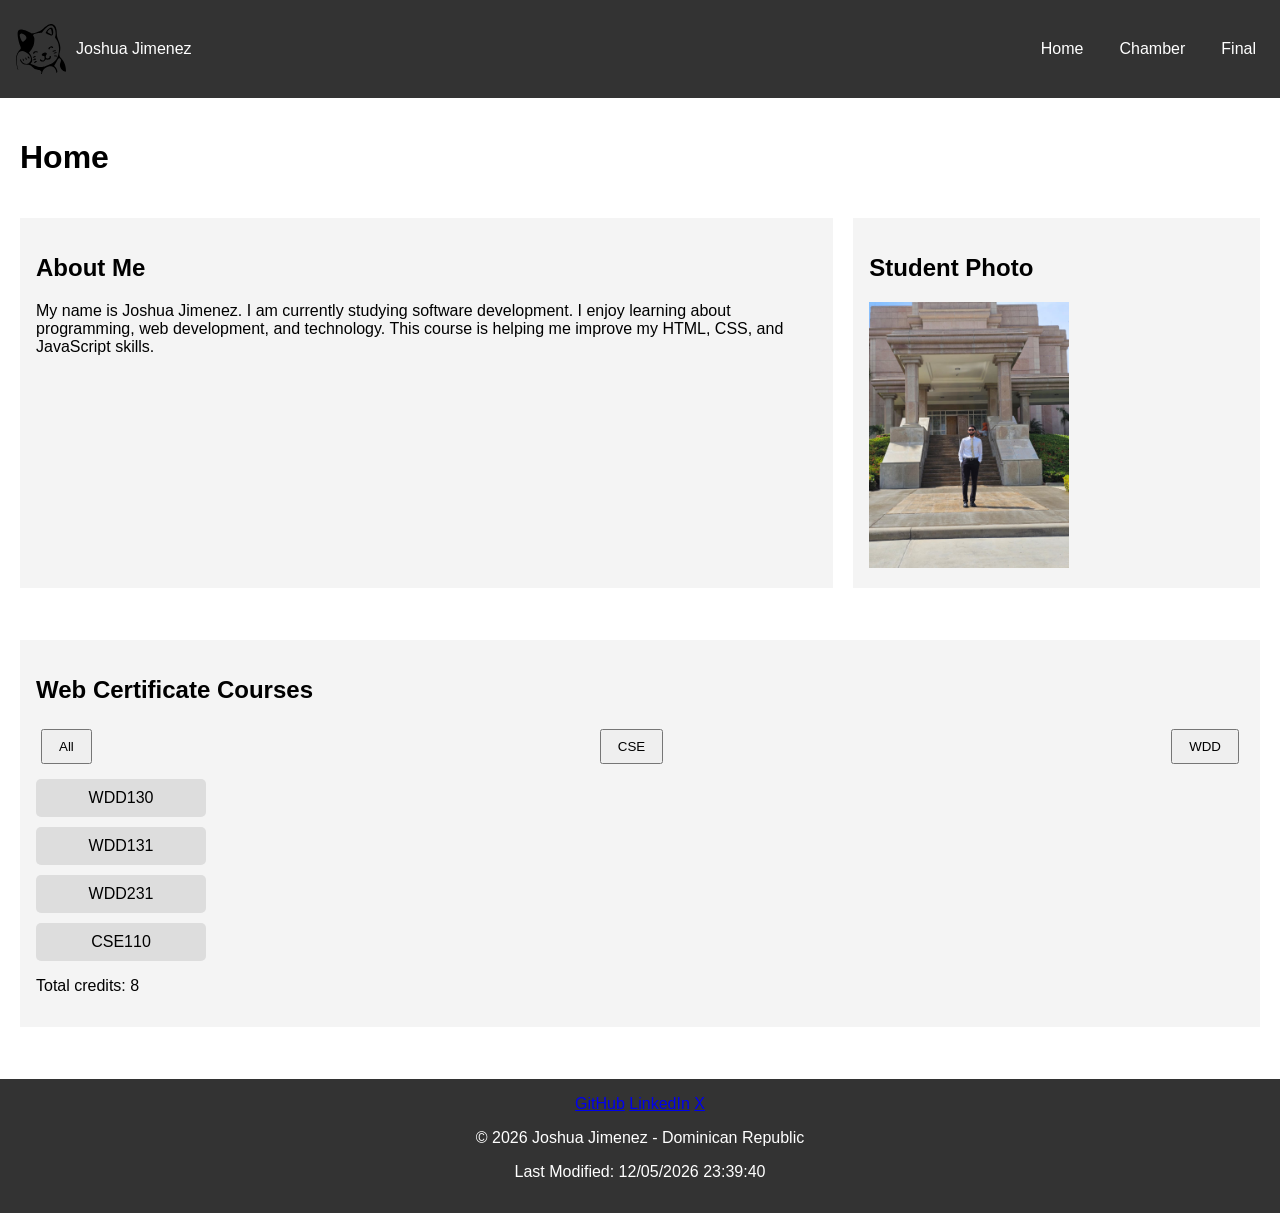
==== index.html @ c2ce60c2 "test" ====
<!DOCTYPE html>
<html lang="en">
<head>
<meta charset="UTF-8">
<meta name="viewport" content="width=device-width, initial-scale=1.0">

<title>WDD231 | Joshua Jimenez</title>
<meta name="description" content="Course home page for WDD231">
<meta name="author" content="Joshua Jimenez">

<link rel="stylesheet" href="styles/small.css">
<link rel="stylesheet" href="styles/large.css">

<script src="scripts/navigation.js" defer></script>
<script src="scripts/date.js" defer></script>
<script src="scripts/course.js" defer></script>

</head>

<body>

<header>

<div class="logo">
<img src="images/logo.svg " width="50" height="50" alt="Site logo">
<span>Joshua Jimenez</span>
</div>

<button id="menu">☰</button>

<nav>
<ul class="navigation">

<li><a href="#">Home</a></li>
<li><a href="#">Chamber</a></li>
<li><a href="#">Final</a></li>

</ul>
</nav>

</header>

<main>

<h1>Home</h1>

<section class="about">
<h2>About Me</h2>
<p>
My name is Joshua Jimenez. I am currently studying software development.
I enjoy learning about programming, web development, and technology.
This course is helping me improve my HTML, CSS, and JavaScript skills.
</p>
</section>

<section class="photo">
<h2>Student Photo</h2>
<img src="images/me.jpeg" alt="My photo">
</section>

<section class="courses">

<h2>Web Certificate Courses</h2>

<div class="buttons">
<button id="all">All</button>
<button id="cse">CSE</button>
<button id="wdd">WDD</button>
</div>

<div id="courseContainer"></div>

<p id="credits"></p>

</section>

</main>

<footer>

<div class="social">

<a href="https://github.com/">GitHub</a>
<a href="https://linkedin.com/">LinkedIn</a>
<a href="https://x.com/">X</a>

</div>

<p>
© <span id="year"></span> Joshua Jimenez - Dominican Republic
</p>

<p id="lastModified"></p>

</footer>

</body>
</html>
---- styles/small.css ----
body{
font-family: Arial, sans-serif;
margin:0;
padding:0;
}

header{
display:flex;
justify-content:space-between;
align-items:center;
padding:1rem;
background:#333;
color:white;
}

.logo{
display:flex;
align-items:center;
gap:10px;
}

#menu{
font-size:1.5rem;
background:none;
border:none;
color:white;
}

.navigation{
list-style:none;
display:none;
flex-direction:column;
padding:0;
}

.navigation.open{
display:flex;
}

.navigation li{
padding:.5rem;
}

.navigation a{
color:white;
text-decoration:none;
}

main{
padding:1rem;
}

section{
margin-bottom:2rem;
background:#f4f4f4;
padding:1rem;
}

.photo img{
width:200px;
}

.buttons button{
margin:5px;
padding:.5rem 1rem;
}

#courseContainer{
display:flex;
flex-direction:column;
gap:10px;
}

.course{
padding:10px;
background:#ddd;
}

.completed{
background:#90ee90;
}

footer{
text-align:center;
padding:1rem;
background:#333;
color:white;
}
---- styles/large.css ----
@media (min-width: 768px) {

/* navegación horizontal */

.navigation{
display:flex;
flex-direction:row;
gap:20px;
}

#menu{
display:none;
}


/* layout del main */

main{
display:grid;
grid-template-columns: 2fr 1fr;
gap:20px;
padding:20px;
}


/* About Me ocupa la columna izquierda */

.about{
grid-column:1;
}


/* Student Photo columna derecha */

.photo{
grid-column:2;
}


/* Web Certificate Courses ocupa todo abajo */

.courses{
grid-column:1 / 3;
}


/* botones */

.buttons{
display:flex;
justify-content:space-between;
margin-bottom:10px;
}


/* cursos */

#courseContainer{
display:flex;
justify-content:space-between;
flex-wrap:wrap;
gap:10px;
}

.course{
width:150px;
text-align:center;
padding:10px;
background:#ddd;
border-radius:5px;
}

}
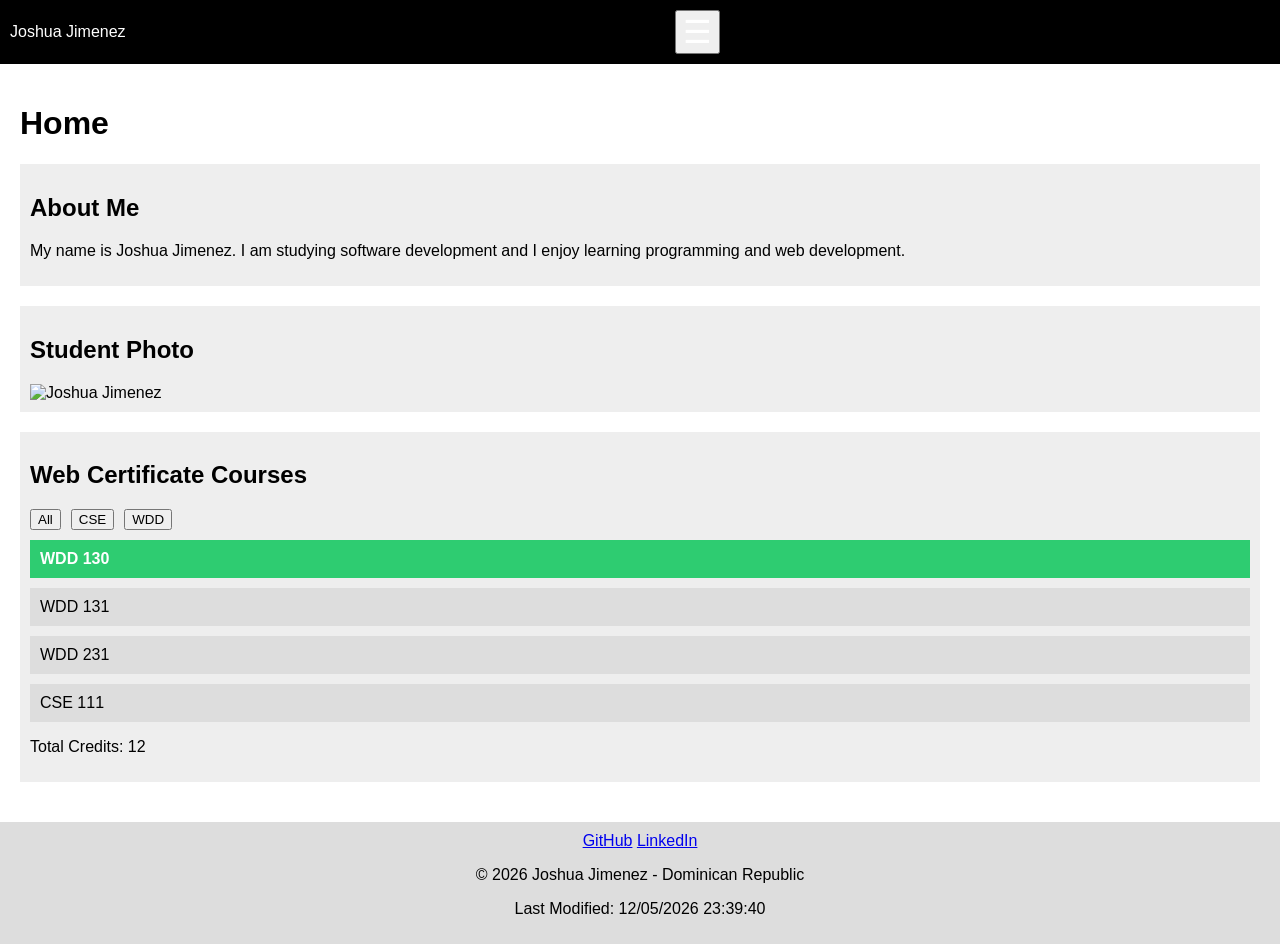
==== commit aab1fb98: "updated" ====
--- a/index.html
+++ b/index.html
@@ -1,19 +1,21 @@
 <!DOCTYPE html>
 <html lang="en">
 <head>
+
 <meta charset="UTF-8">
 <meta name="viewport" content="width=device-width, initial-scale=1.0">
 
-<title>WDD231 | Joshua Jimenez</title>
-<meta name="description" content="Course home page for WDD231">
+<title>Joshua Jimenez - WDD231</title>
+
+<meta name="description" content="WDD231 Course Home Page">
 <meta name="author" content="Joshua Jimenez">
 
 <link rel="stylesheet" href="styles/small.css">
-<link rel="stylesheet" href="styles/large.css">
+<link rel="stylesheet" href="styles/larger.css">
 
 <script src="scripts/navigation.js" defer></script>
+<script src="scripts/course.js" defer></script>
 <script src="scripts/date.js" defer></script>
-<script src="scripts/course.js" defer></script>
 
 </head>
 
@@ -22,16 +24,15 @@
 <header>
 
 <div class="logo">
-<img src="images/logo.svg " width="50" height="50" alt="Site logo">
 <span>Joshua Jimenez</span>
 </div>
 
-<button id="menu">☰</button>
+<button id="menu"></button>
 
 <nav>
 <ul class="navigation">
 
-<li><a href="#">Home</a></li>
+<li><a href="index.html" class="active">Home</a></li>
 <li><a href="#">Chamber</a></li>
 <li><a href="#">Final</a></li>
 
@@ -45,17 +46,21 @@
 <h1>Home</h1>
 
 <section class="about">
+
 <h2>About Me</h2>
+
 <p>
-My name is Joshua Jimenez. I am currently studying software development.
-I enjoy learning about programming, web development, and technology.
-This course is helping me improve my HTML, CSS, and JavaScript skills.
+My name is Joshua Jimenez. I am studying software development and I enjoy learning programming and web development.
 </p>
+
 </section>
 
 <section class="photo">
+
 <h2>Student Photo</h2>
-<img src="images/me.jpeg" alt="My photo">
+
+<img src="images/profile.jpg" alt="Joshua Jimenez">
+
 </section>
 
 <section class="courses">
@@ -63,9 +68,11 @@
 <h2>Web Certificate Courses</h2>
 
 <div class="buttons">
+
 <button id="all">All</button>
 <button id="cse">CSE</button>
 <button id="wdd">WDD</button>
+
 </div>
 
 <div id="courseContainer"></div>
@@ -82,12 +89,13 @@
 
 <a href="https://github.com/">GitHub</a>
 <a href="https://linkedin.com/">LinkedIn</a>
-<a href="https://x.com/">X</a>
 
 </div>
 
 <p>
+
 © <span id="year"></span> Joshua Jimenez - Dominican Republic
+
 </p>
 
 <p id="lastModified"></p>
--- a/styles/small.css
+++ b/styles/small.css
@@ -1,35 +1,31 @@
 body{
-font-family: Arial, sans-serif;
+font-family:Arial;
 margin:0;
-padding:0;
 }
 
 header{
+background:black;
+color:white;
+padding:10px;
 display:flex;
 justify-content:space-between;
 align-items:center;
-padding:1rem;
-background:#333;
+}
+
+#menu::before{
+content:"☰";
+font-size:2rem;
 color:white;
 }
 
-.logo{
-display:flex;
-align-items:center;
-gap:10px;
-}
-
-#menu{
-font-size:1.5rem;
-background:none;
-border:none;
-color:white;
+#menu.open::before{
+content:"X";
 }
 
 .navigation{
-list-style:none;
 display:none;
 flex-direction:column;
+list-style:none;
 padding:0;
 }
 
@@ -37,32 +33,36 @@
 display:flex;
 }
 
-.navigation li{
-padding:.5rem;
+.navigation a{
+color:white;
+padding:10px;
+text-decoration:none;
+display:block;
 }
 
-.navigation a{
-color:white;
-text-decoration:none;
+.navigation a.active{
+background:#444;
 }
 
 main{
-padding:1rem;
+padding:20px;
 }
 
 section{
-margin-bottom:2rem;
-background:#f4f4f4;
-padding:1rem;
+background:#eee;
+padding:10px;
+margin-bottom:20px;
 }
 
-.photo img{
-width:200px;
+img{
+width:100%;
+max-width:200px;
 }
 
-.buttons button{
-margin:5px;
-padding:.5rem 1rem;
+.buttons{
+display:flex;
+gap:10px;
+margin-bottom:10px;
 }
 
 #courseContainer{
@@ -77,12 +77,13 @@
 }
 
 .completed{
-background:#90ee90;
+background:#2ecc71;
+color:white;
+font-weight:bold;
 }
 
 footer{
 text-align:center;
-padding:1rem;
-background:#333;
-color:white;
+background:#ddd;
+padding:10px;
 }
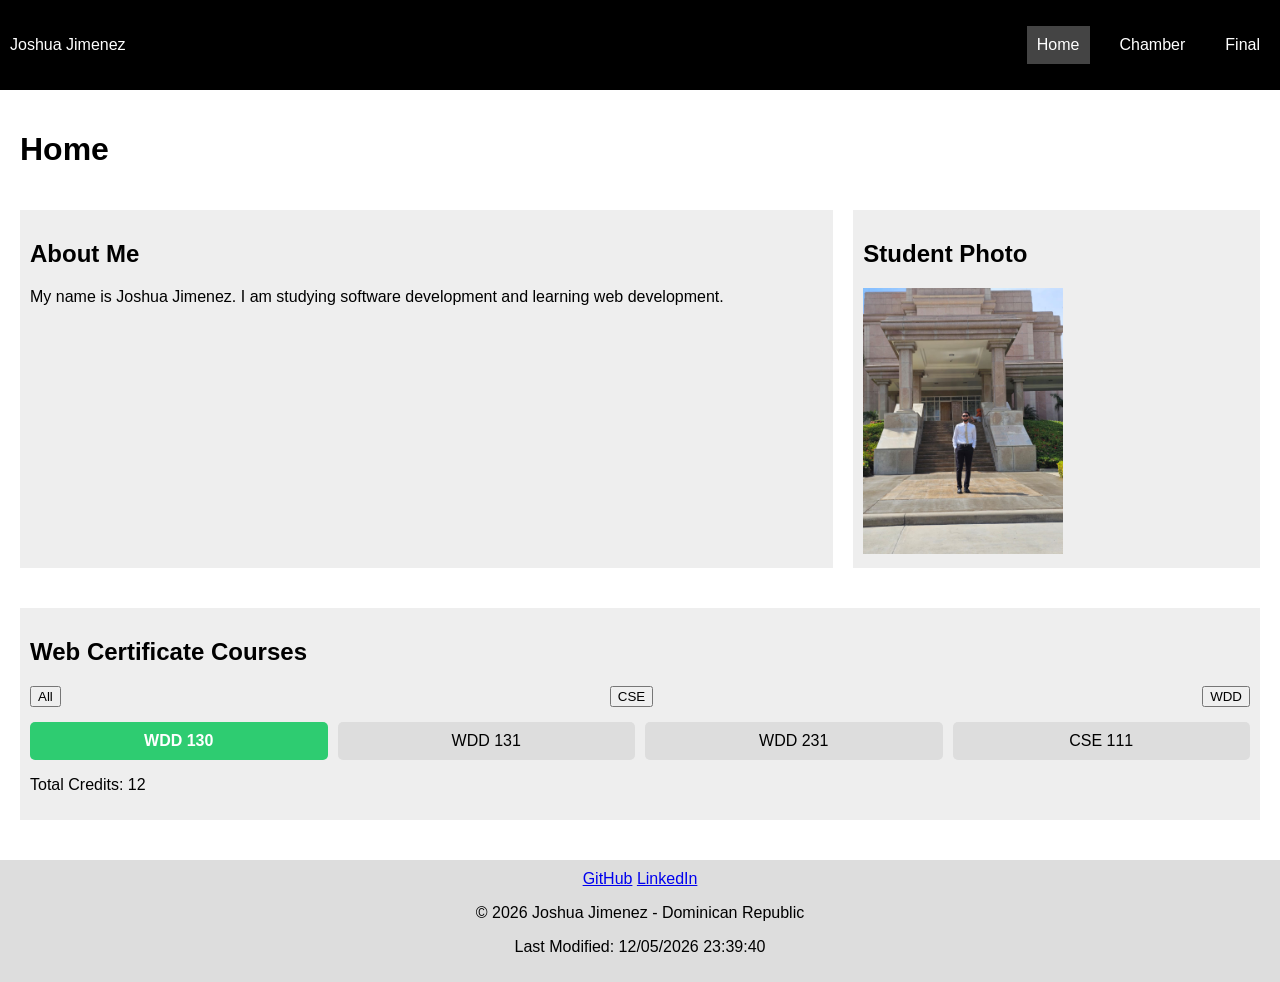
==== commit 44e232b8: "updated 2" ====
--- a/index.html
+++ b/index.html
@@ -11,7 +11,7 @@
 <meta name="author" content="Joshua Jimenez">
 
 <link rel="stylesheet" href="styles/small.css">
-<link rel="stylesheet" href="styles/larger.css">
+<link rel="stylesheet" href="styles/large.css">
 
 <script src="scripts/navigation.js" defer></script>
 <script src="scripts/course.js" defer></script>
@@ -50,18 +50,20 @@
 <h2>About Me</h2>
 
 <p>
-My name is Joshua Jimenez. I am studying software development and I enjoy learning programming and web development.
+My name is Joshua Jimenez. I am studying software development and learning web development.
 </p>
 
 </section>
+
 
 <section class="photo">
 
 <h2>Student Photo</h2>
 
-<img src="images/profile.jpg" alt="Joshua Jimenez">
+<img src="images/me.jpeg" alt="Joshua Jimenez">
 
 </section>
+
 
 <section class="courses">
 
--- a/styles/large.css
+++ b/styles/large.css
@@ -0,0 +1,59 @@
+@media (min-width: 768px) {
+
+#menu{
+display:none;
+}
+
+.navigation{
+display:flex;
+flex-direction:row;
+gap:20px;
+}
+
+main{
+display:grid;
+grid-template-columns: 2fr 1fr;
+gap:20px;
+padding:20px;
+}
+
+.about{
+grid-column:1;
+}
+
+.photo{
+grid-column:2;
+}
+
+.courses{
+grid-column:1 / 3;
+}
+
+.buttons{
+display:flex;
+justify-content:space-between;
+margin-bottom:15px;
+}
+
+#courseContainer{
+display:flex;
+flex-direction:row;
+gap:10px;
+flex-wrap:wrap;
+}
+
+.course{
+padding:10px;
+background:#ddd;
+border-radius:5px;
+flex:1;
+text-align:center;
+}
+
+.completed{
+background:#2ecc71;
+color:white;
+font-weight:bold;
+}
+
+}
